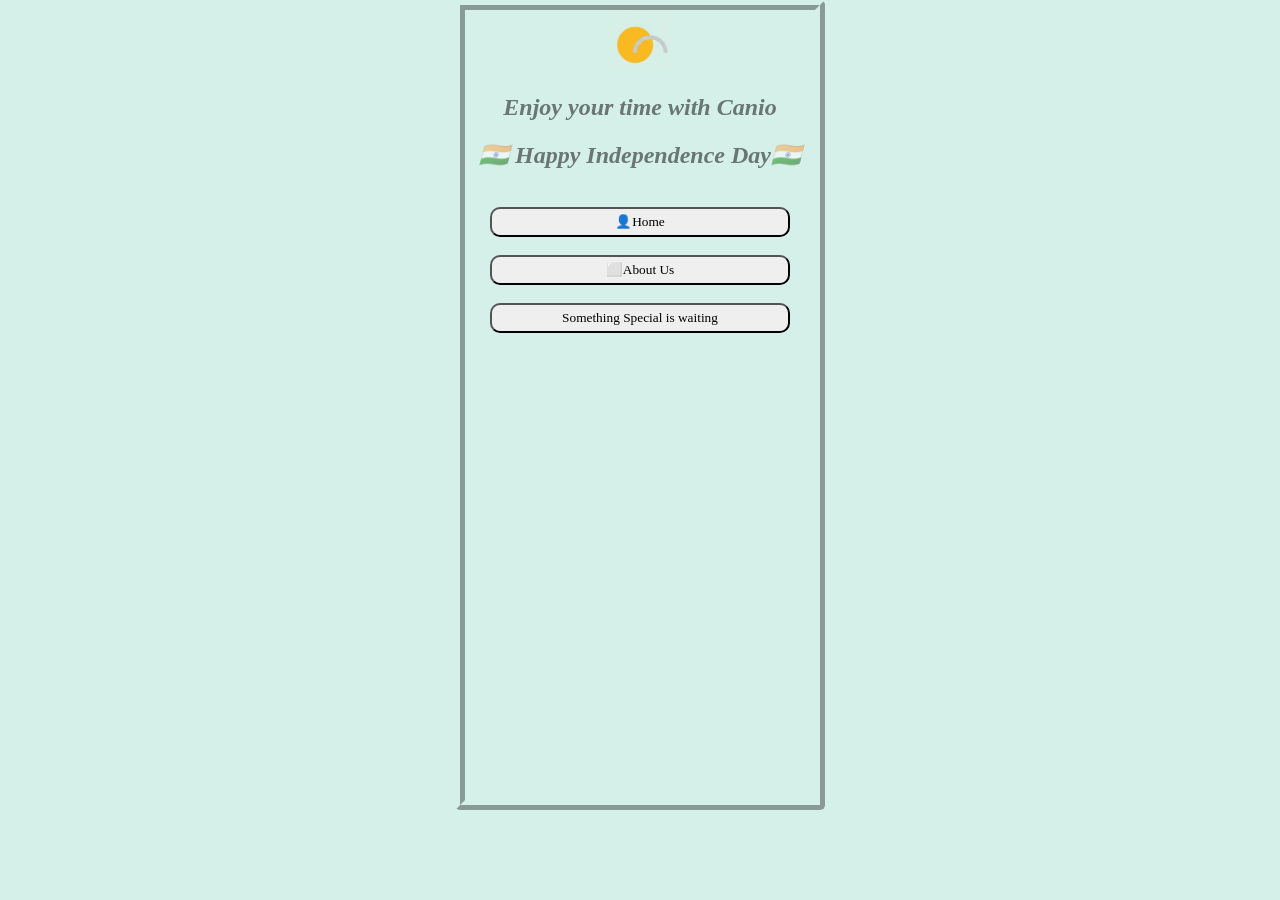
==== index.html @ 34913618 "Update index.html" ====
<!DOCTYPE html>
<html>

<head>
  <meta charset="UTF-8">
  <meta name="google-site-verification" content="r5AgKYEmBrzxSZBp-5xba-DILbooFpqDlJ_rGz4jlIk" />
  <meta name="viewport" content="width=device-width, initial-scale=1">
  <title>Canio - ForeCast #Sign Up</title>
  <link rel="stylesheet" href="CSS1.css">
</head>
<body class="overall body001">
  <div class="border001">
    <img src="logo.png" height="60" width="60" alt="Canio" class="img001">
    <h2 class="a10">Enjoy your time with Canio</h2>
     <h2 style="font-style:italic;" class="a10">🇮🇳 Happy Independence Day🇮🇳</h2>
    <br>
    <button onclick="redirecthomepage()" class="a7">👤Home</button>
    <br><br><button onclick="redirectaboutpage()" class="a7">⬜About Us</button>
    <br><br><button onclick="redirecteventpage()" class="a21">Something Special is waiting</button>
    <br><br>
    <br><br>
  </div>
</body>
<script src="functions.js"></script>
</html>
---- CSS1.css ----
.border002{
  border-radius: 5px;
  border-left: 10px none grey;
  border-right: 10px none grey;
  border-top: 10px none #60648C;
  border-bottom: 10px none #60648C;
  min-height: 100vh;
  text-align: center;
}
.body002 {
  min-height: 100vh;
  transition: background 0.8s ease;
}

.sunny {
  background: linear-gradient(135deg, #FFD54F, #64B5F6);
}

.cloudy {
  background: linear-gradient(135deg, #B0BEC5, #78909C);
}

.rainy {
  background: linear-gradient(135deg, #37474F, #607D8B);
}

.storm {
  background: linear-gradient(135deg, #212121, #424242);
}

.snow {
  background: linear-gradient(135deg, #E3F2FD, #FFFFFF);
}

.night {
  background: linear-gradient(135deg, #0F172A, #1E293B);
}
input{
  border-radius: 5px;
}
button{
  border-radius: 10px;
}
.logo{
  width: 60px;
  height: 60px;
  border-radius: 10px;
}
h5{
  opacity: 0.5;
  border-left: 5px solid #4CAF50;
  padding-left: 15px;
  margin: 20px;
  line-height: 1.7;
}
h6{
  opacity: 0.5;
  border-left: 5px solid #4CAF50;
  padding-left: 15px;
  margin: 20px;
  line-height: 1.7;
}
.a2{
  height: 250px;
  width: 100%;
  object-fit:cover;
  display: block;
}
.a3{
  font-weight: bold;
  text-align: left;
  color: #43545A;
}
.a4{
  height: 250px;
  width: 100%;
  border-radius: 10px;
}
.bottom-nav {
    position: fixed;
    bottom: 0;
    left: 0;
    width: 100%;

    display: flex;
    justify-content: space-around;
    align-items: center;

    height: 60px;
    background: white;
    border-top: 1px solid #ccc;
}

.bottom-nav button {
    background: none;
    border: none;
    font-size: 16px;
}
.a5{
  border-radius: 10px;
}










.border001{  
  border-left:  7px #D5EFE9;  
  border-right:  7px #D5EFE9;  
  border-bottom:  7px #D5EFE9;  
  border-top: 7px #D5EFE9;  
  border-radius: 5px;  
  min-height: 400px;  
  min-width: 350px;  
  border-style: ridge ;  
  text-align: center;  
  border-width: 10px;  
}  


.body001 {
    margin: 0;
    min-height: 100vh;
    display: flex;
    justify-content: center;
    align-items: center
    padding-top: 20px;
    padding-bottom: 90px;
    box-sizing: border-box;
    background-color: #D5EFE9;
}


.body0010 {  
    margin: 0;  
    min-height: 100vh;  
    display: flex;
    justify-content: center;  
    align-items: center;  
    background-color: #D5EFE9;  
}  
.img001{  
  text-align: center;  
}  
.a10{  
  font-style: italic;  
  opacity: 50%;  
}  
.a7{  
  height: 30px;  
  width: 300px;  
  font-family: "Trebuchet MS", cursive;  
} 
.border003{
border-left:  7px #D5EFE9;  
  border-right:  7px #D5EFE9;  
  border-bottom:  7px #D5EFE9;  
  border-top: 7px #D5EFE9;  
  border-radius: 5px;  
  height: 100%;  
  width: 100%;  
  border-style: ridge ;  
  text-align: center;  
  border-width: 10px;  
}
.a21{
  height: 30px;
  width: 300px;
  font-family: "Trebuchet MS", cursive;
  animation: glow 2s infinite alternate;
}

@keyframes glow {
    from {
        box-shadow: 0 0 10px #4CAF50;
    }

    to {
        box-shadow:
            0 0 20px #4CAF50,
            0 0 40px #4CAF50,
            0 0 60px #4CAF50;
    }
} 
.a22{
  border-right: 15%;
  background-color:#DEF2FA;
  height: 20px;
  width: 70px;
}
.a23{
  background-color:#DEF2FA;
  border-radius: 20%;
  font-style: italic;
  font-weight: bold;
}
.event-body {
    min-height: 100vh;
    margin: 0;

    background: linear-gradient(
        135deg,
        #FF9933,
        #FFFFFF 45%,
        #FFFFFF 55%,
        #138808
    );
}
/* =========================
   CANIO WEATHER HOME
========================= */

.weather-card {
    width: min(92%, 500px);
    margin: 0 auto;
    padding: 25px;
    box-sizing: border-box;
    text-align: center;
}


/* LOGO */

.weather-logo {
    width: 75px;
    height: 75px;
    align-items: center;

    border-radius: 20px;

    box-shadow:
        0 5px 20px rgba(0, 0, 0, 0.15);
}


.canio-title {
    margin: 8px 0 0;

    font-size: 32px;

    letter-spacing: 3px;
}


.subtitle {
    opacity: 0.6;

    margin-top: 5px;
}


/* REFRESH */

.refresh-button {
    margin-top: 15px;

    padding: 12px 25px;

    border: none;

    border-radius: 25px;

    background: #ffffff;

    font-size: 15px;

    font-weight: bold;

    cursor: pointer;

    box-shadow:
        0 5px 15px rgba(0, 0, 0, 0.12);

    transition: 0.25s;
}


.refresh-button:hover {
    transform: translateY(-3px);

    box-shadow:
        0 8px 20px rgba(0, 0, 0, 0.18);
}


/* MAIN WEATHER */

.main-weather {
    margin-top: 35px;

    padding: 25px;

    border-radius: 25px;

    background: rgba(255, 255, 255, 0.55);
}


.current-label {
    font-size: 12px;

    letter-spacing: 2px;

    opacity: 0.55;
}


.main-temperature {
    font-size: 38px;

    margin: 10px 0;
}


.feels-like {
    opacity: 0.65;

    font-size: 16px;
}


/* WEATHER BOXES */

.weather-grid {

    display: grid;

    grid-template-columns: 1fr 1fr;

    gap: 15px;

    margin-top: 20px;
}


.weather-box {

    padding: 20px 10px;

    border-radius: 20px;

    background: rgba(255, 255, 255, 0.6);

    box-shadow:
        0 5px 15px rgba(0, 0, 0, 0.08);
}


.weather-icon {
    font-size: 30px;
}


.weather-label {

    margin: 8px 0 4px;

    opacity: 0.6;
}


.weather-box h3 {

    margin: 0;

    font-size: 18px;
}


/* FUTURE WEATHER */

.future-section {

    margin-top: 25px;

    padding: 22px;

    border-radius: 25px;

    background: rgba(255, 255, 255, 0.55);
}


.future-section h2 {
    margin-top: 0;
}


.future-section p {

    opacity: 0.6;

    line-height: 1.5;
}


.future-button {

    padding: 12px 20px;

    border: none;

    border-radius: 20px;

    background: #ffffff;

    font-weight: bold;

    cursor: pointer;
}


/* MOBILE */

@media (max-width: 500px) {

    .weather-card {

        width: 88%;

        padding: 20px;

        margin-top: 15px;
    }

    .main-temperature {

        font-size: 32px;
    }

}
/* =========================
   FUTURE WEATHER DROPDOWN
========================= */

.future-select {
    width: 100%;
    padding: 14px 18px;

    margin-top: 12px;

    border: none;
    border-radius: 18px;

    background: rgba(255, 255, 255, 0.85);

    font-size: 16px;
    font-weight: bold;

    color: #334155;

    outline: none;

    box-shadow:
        0 5px 15px rgba(0, 0, 0, 0.10);

    cursor: pointer;

    transition: 0.25s;
}

.future-select:hover {
    transform: translateY(-2px);

    box-shadow:
        0 8px 20px rgba(0, 0, 0, 0.15);
}

.future-select:focus {
    box-shadow:
        0 0 0 3px rgba(76, 175, 80, 0.25),
        0 8px 20px rgba(0, 0, 0, 0.12);
}

.future-select option {
    background: white;
    color: #334155;
    font-weight: bold;
}


/* FUTURE WEATHER RESULT */

.future-weather {
    margin-top: 18px;
}

.future-weather:empty {
    display: none;
}

.future-weather-card {
    padding: 18px;

    border-radius: 20px;

    background: rgba(255, 255, 255, 0.75);

    box-shadow:
        0 5px 15px rgba(0, 0, 0, 0.08);

    animation: futureAppear 0.3s ease;
}

.future-weather-card h3 {
    margin-top: 0;
    margin-bottom: 12px;
}

.future-weather-card p {
    margin: 8px 0;
    opacity: 0.8;
}

@keyframes futureAppear {

    from {
        opacity: 0;
        transform: translateY(8px);
    }

    to {
        opacity: 1;
        transform: translateY(0);
    }

}
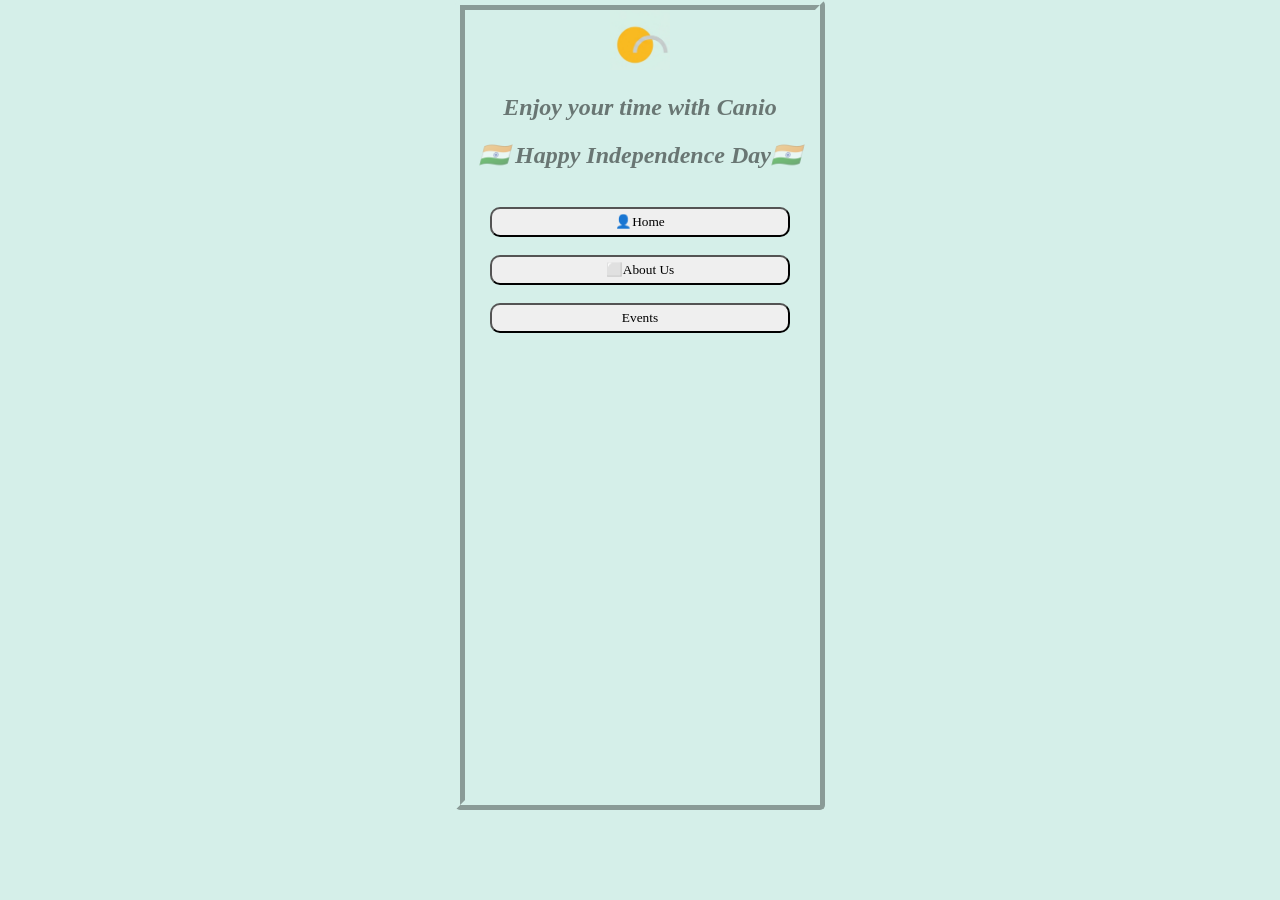
==== commit 81c4a7c7: "Update index.html event icon a21 to a7" ====
--- a/index.html
+++ b/index.html
@@ -16,7 +16,7 @@
     <br>
     <button onclick="redirecthomepage()" class="a7">👤Home</button>
     <br><br><button onclick="redirectaboutpage()" class="a7">⬜About Us</button>
-    <br><br><button onclick="redirecteventpage()" class="a21">Something Special is waiting</button>
+    <br><br><button onclick="redirecteventpage()" class="a7">Events</button>
     <br><br>
     <br><br>
   </div>
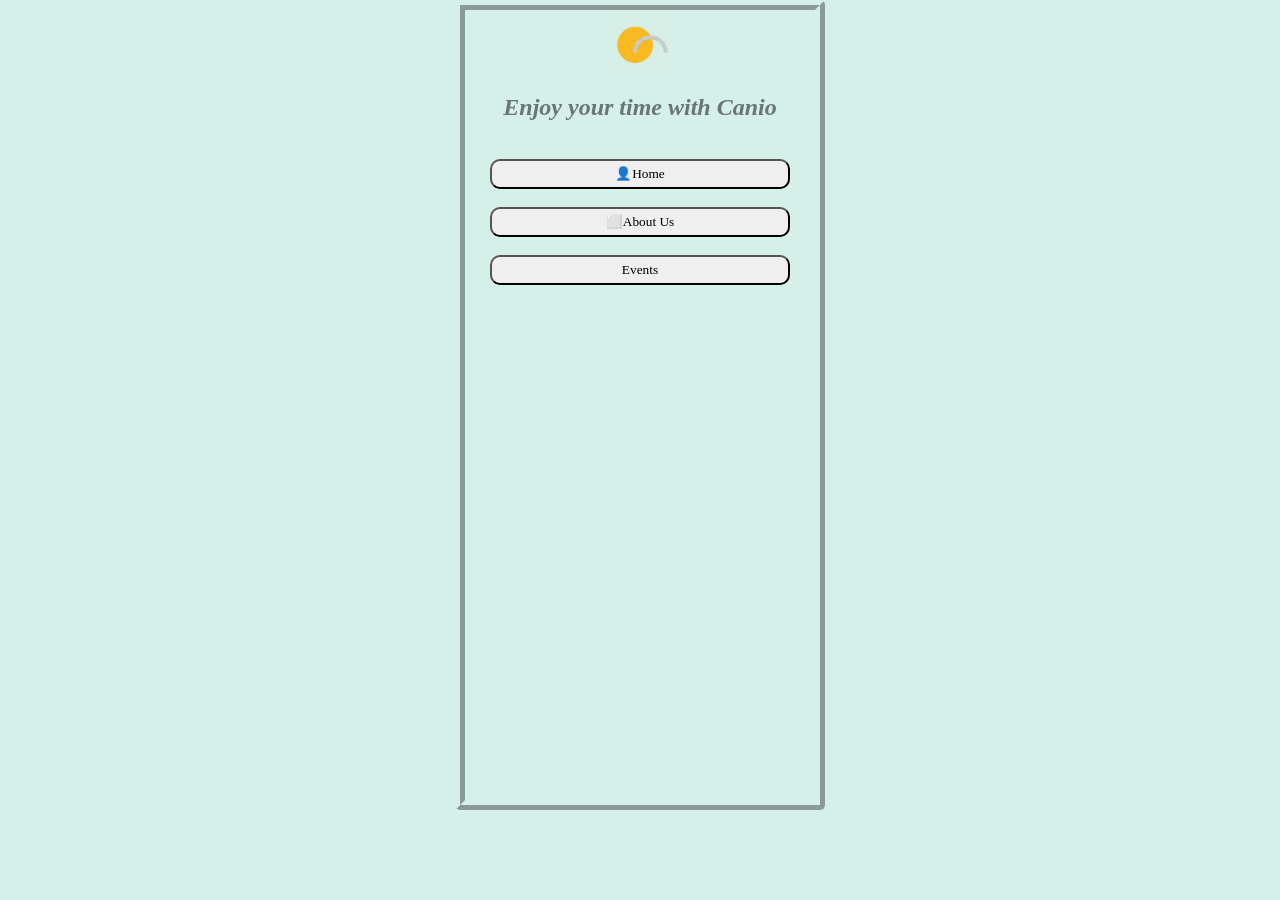
==== commit dfc32d3f: "Update index.html Independence day expires for 2026" ====
--- a/index.html
+++ b/index.html
@@ -12,7 +12,6 @@
   <div class="border001">
     <img src="logo.png" height="60" width="60" alt="Canio" class="img001">
     <h2 class="a10">Enjoy your time with Canio</h2>
-     <h2 style="font-style:italic;" class="a10">🇮🇳 Happy Independence Day🇮🇳</h2>
     <br>
     <button onclick="redirecthomepage()" class="a7">👤Home</button>
     <br><br><button onclick="redirectaboutpage()" class="a7">⬜About Us</button>
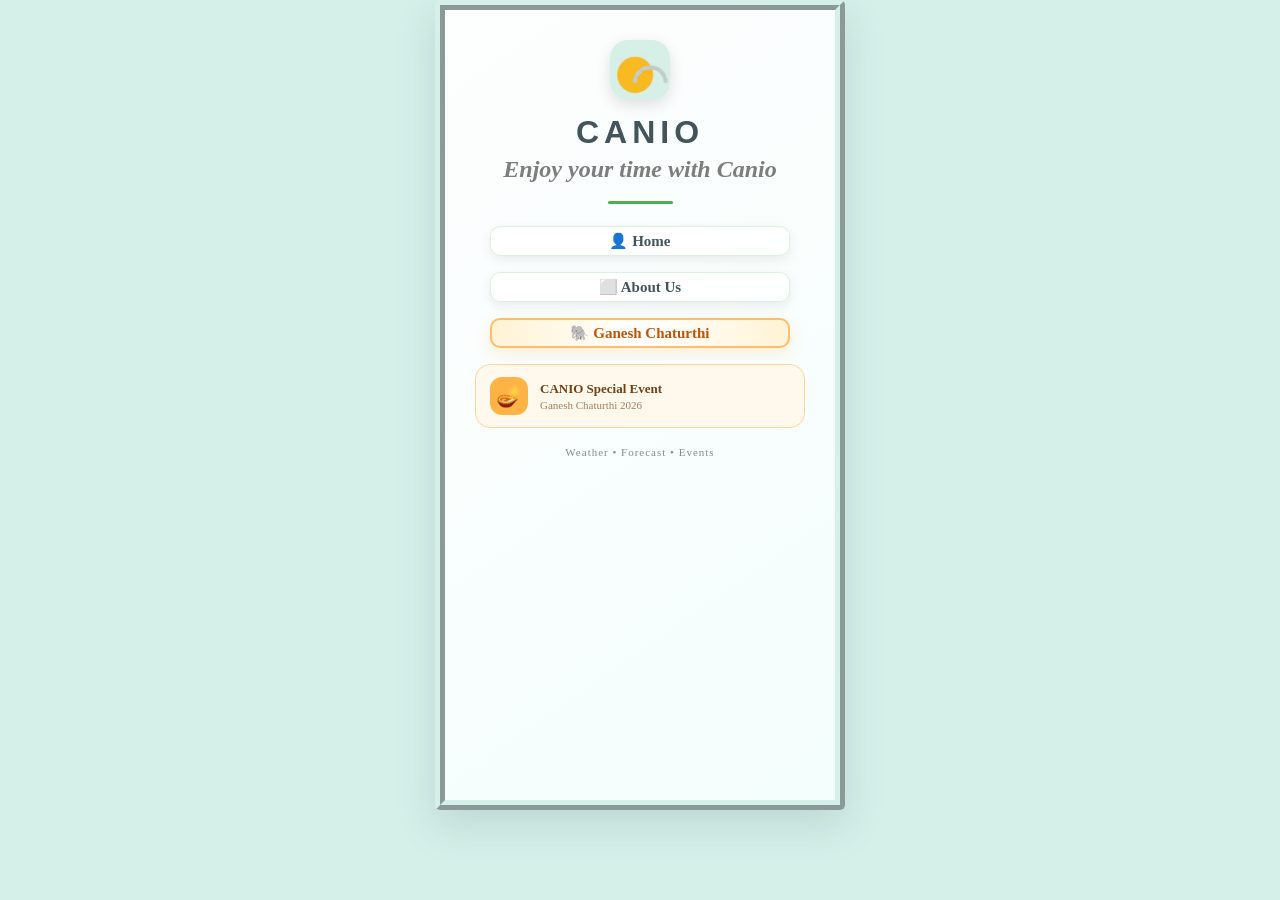
==== commit 573e4d2a: "Refactor index.html structure and update content Ganesh index" ====
--- a/index.html
+++ b/index.html
@@ -2,23 +2,114 @@
 <html>
 
 <head>
+
   <meta charset="UTF-8">
-  <meta name="google-site-verification" content="r5AgKYEmBrzxSZBp-5xba-DILbooFpqDlJ_rGz4jlIk" />
-  <meta name="viewport" content="width=device-width, initial-scale=1">
-  <title>Canio - ForeCast #Sign Up</title>
+
+  <meta name="viewport"
+        content="width=device-width, initial-scale=1">
+
+  <title>Canio - ForeCast</title>
+
   <link rel="stylesheet" href="CSS1.css">
+  <link rel="stylesheet" href="Ganesh CsS.css">
 </head>
+
+
 <body class="overall body001">
-  <div class="border001">
-    <img src="logo.png" height="60" width="60" alt="Canio" class="img001">
-    <h2 class="a10">Enjoy your time with Canio</h2>
-    <br>
-    <button onclick="redirecthomepage()" class="a7">👤Home</button>
-    <br><br><button onclick="redirectaboutpage()" class="a7">⬜About Us</button>
-    <br><br><button onclick="redirecteventpage()" class="a7">Events</button>
-    <br><br>
-    <br><br>
+
+
+  <div class="border001 canio-menu">
+
+
+    <!-- CANIO LOGO -->
+
+    <img
+      src="logo.png"
+      height="60"
+      width="60"
+      alt="Canio"
+      class="img001 canio-menu-logo"
+    >
+
+
+    <!-- TITLE -->
+
+    <h1 class="menu-title">
+      CANIO
+    </h1>
+
+    <h2 class="a10">
+      Enjoy your time with Canio
+    </h2>
+
+
+    <div class="menu-line"></div>
+
+
+    <!-- MAIN NAVIGATION -->
+
+    <button
+      onclick="redirecthomepage()"
+      class="a7 menu-button">
+
+      👤 Home
+
+    </button>
+
+
+    <button
+      onclick="redirectaboutpage()"
+      class="a7 menu-button">
+
+      ⬜ About Us
+
+    </button>
+
+
+    <!-- SPECIAL EVENT -->
+
+    <button
+      onclick="redirecteventpage()"
+      class="a7 menu-button event-menu-button">
+
+      🐘 Ganesh Chaturthi
+
+    </button>
+
+
+    <!-- EVENT MESSAGE -->
+
+    <div class="event-mini-card">
+
+      <span class="event-mini-icon">
+        🪔
+      </span>
+
+      <div>
+
+        <strong>
+          CANIO Special Event
+        </strong>
+
+        <small>
+          Ganesh Chaturthi 2026
+        </small>
+
+      </div>
+
+    </div>
+
+
+    <p class="menu-footer">
+      Weather • Forecast • Events
+    </p>
+
+
   </div>
+
+
+  <script src="functions.js"></script>
+
 </body>
-<script src="functions.js"></script>
+
 </html>
--- a/Ganesh CsS.css
+++ b/Ganesh CsS.css
@@ -0,0 +1,329 @@
+/* =========================
+   CANIO MAIN MENU
+========================= */
+
+.canio-menu {
+
+  position: relative;
+
+  padding: 30px 20px 25px;
+
+  background:
+    linear-gradient(
+      145deg,
+      rgba(255,255,255,0.96),
+      rgba(245,255,253,0.96)
+    );
+
+  box-shadow:
+    0 15px 40px rgba(60,80,80,0.15);
+
+}
+
+
+/* LOGO */
+
+.canio-menu-logo {
+
+  border-radius: 18px;
+
+  box-shadow:
+    0 5px 15px rgba(0,0,0,0.12);
+
+  transition: 0.3s ease;
+
+}
+
+.canio-menu-logo:hover {
+
+  transform: rotate(-4deg) scale(1.05);
+
+}
+
+
+/* CANIO TITLE */
+
+.menu-title {
+
+  margin: 10px 0 0;
+
+  font-family: "Trebuchet MS", sans-serif;
+
+  font-size: 32px;
+
+  letter-spacing: 5px;
+
+  color: #43545A;
+
+}
+
+
+/* EXISTING SUBTITLE */
+
+.canio-menu .a10 {
+
+  margin-top: 5px;
+
+  margin-bottom: 18px;
+
+}
+
+
+/* DIVIDER */
+
+.menu-line {
+
+  width: 65px;
+  height: 3px;
+
+  margin: 0 auto 22px;
+
+  border-radius: 10px;
+
+  background: #4CAF50;
+
+}
+
+
+/* NAVIGATION BUTTONS */
+
+.menu-button {
+
+  display: block;
+
+  margin: 0 auto 16px;
+
+  border: 1px solid rgba(76,175,80,0.18);
+
+  background: rgba(255,255,255,0.85);
+
+  color: #43545A;
+
+  font-size: 15px;
+
+  font-weight: bold;
+
+  cursor: pointer;
+
+  box-shadow:
+    0 4px 12px rgba(0,0,0,0.07);
+
+  transition:
+    transform 0.2s ease,
+    box-shadow 0.2s ease,
+    background 0.2s ease;
+
+}
+
+
+/* HOVER */
+
+.menu-button:hover {
+
+  transform: translateY(-2px);
+
+  background: #ffffff;
+
+  box-shadow:
+    0 7px 18px rgba(0,0,0,0.12);
+
+}
+
+
+/* SPECIAL EVENT BUTTON */
+
+.event-menu-button {
+
+  color: #c65300;
+
+  border: 2px solid #ffbd66;
+
+  background:
+    linear-gradient(
+      90deg,
+      #fff3d6,
+      #ffffff,
+      #fff3d6
+    );
+
+  box-shadow:
+    0 5px 16px rgba(255,160,50,0.18);
+
+  position: relative;
+
+  overflow: hidden;
+
+}
+
+
+/* EVENT BUTTON SHINE */
+
+.event-menu-button::after {
+
+  content: "";
+
+  position: absolute;
+
+  top: 0;
+
+  left: -100%;
+
+  width: 70%;
+
+  height: 100%;
+
+  background:
+    linear-gradient(
+      90deg,
+      transparent,
+      rgba(255,255,255,0.75),
+      transparent
+    );
+
+  transform: skewX(-20deg);
+
+  animation: eventButtonShine 4s infinite;
+
+}
+
+
+@keyframes eventButtonShine {
+
+  0% {
+    left: -100%;
+  }
+
+  35% {
+    left: 140%;
+  }
+
+  100% {
+    left: 140%;
+  }
+
+}
+
+
+/* EVENT MINI CARD */
+
+.event-mini-card {
+
+  width: 300px;
+
+  margin: 5px auto 18px;
+
+  padding: 12px 14px;
+
+  display: flex;
+
+  align-items: center;
+
+  gap: 12px;
+
+  text-align: left;
+
+  border-radius: 15px;
+
+  background: #fff8ec;
+
+  border: 1px solid #ffd59b;
+
+  color: #754015;
+
+}
+
+
+/* EVENT ICON */
+
+.event-mini-icon {
+
+  width: 38px;
+
+  height: 38px;
+
+  flex-shrink: 0;
+
+  display: flex;
+
+  justify-content: center;
+
+  align-items: center;
+
+  border-radius: 12px;
+
+  background: #ffb347;
+
+  font-size: 21px;
+
+}
+
+
+/* EVENT CARD TEXT */
+
+.event-mini-card div {
+
+  display: flex;
+
+  flex-direction: column;
+
+  gap: 2px;
+
+}
+
+.event-mini-card strong {
+
+  font-size: 13px;
+
+}
+
+.event-mini-card small {
+
+  font-size: 11px;
+
+  opacity: 0.65;
+
+}
+
+
+/* FOOTER */
+
+.menu-footer {
+
+  margin: 5px 0 0;
+
+  font-size: 11px;
+
+  letter-spacing: 1px;
+
+  opacity: 0.45;
+
+}
+
+
+/* MOBILE */
+
+@media (max-width: 500px) {
+
+  .canio-menu {
+
+    padding-left: 15px;
+
+    padding-right: 15px;
+
+  }
+
+  .menu-title {
+
+    font-size: 28px;
+
+  }
+
+  .event-mini-card {
+
+    width: 300px;
+
+    max-width: 100%;
+
+  }
+
+}
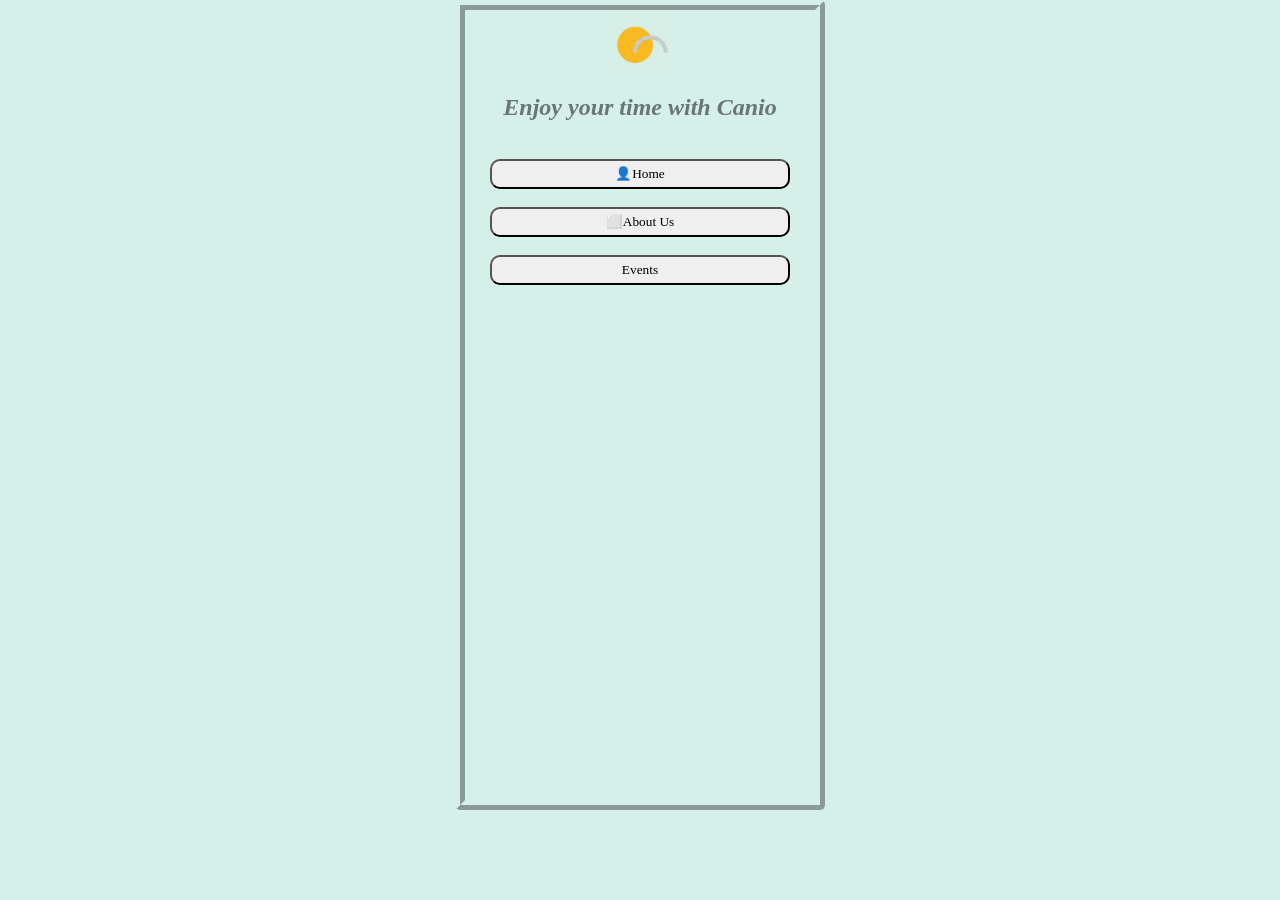
==== commit 62a2fdf9: "Back to normal Index page" ====
--- a/index.html
+++ b/index.html
@@ -2,114 +2,22 @@
 <html>
 
 <head>
-
   <meta charset="UTF-8">
-
-  <meta name="viewport"
-        content="width=device-width, initial-scale=1">
-
-  <title>Canio - ForeCast</title>
-
+  <meta name="viewport" content="width=device-width, initial-scale=1">
+  <title>Canio - ForeCast #Sign Up</title>
   <link rel="stylesheet" href="CSS1.css">
-  <link rel="stylesheet" href="Ganesh CsS.css">
 </head>
-
-
 <body class="overall body001">
-
-
-  <div class="border001 canio-menu">
-
-
-    <!-- CANIO LOGO -->
-
-    <img
-      src="logo.png"
-      height="60"
-      width="60"
-      alt="Canio"
-      class="img001 canio-menu-logo"
-    >
-
-
-    <!-- TITLE -->
-
-    <h1 class="menu-title">
-      CANIO
-    </h1>
-
-    <h2 class="a10">
-      Enjoy your time with Canio
-    </h2>
-
-
-    <div class="menu-line"></div>
-
-
-    <!-- MAIN NAVIGATION -->
-
-    <button
-      onclick="redirecthomepage()"
-      class="a7 menu-button">
-
-      👤 Home
-
-    </button>
-
-
-    <button
-      onclick="redirectaboutpage()"
-      class="a7 menu-button">
-
-      ⬜ About Us
-
-    </button>
-
-
-    <!-- SPECIAL EVENT -->
-
-    <button
-      onclick="redirecteventpage()"
-      class="a7 menu-button event-menu-button">
-
-      🐘 Ganesh Chaturthi
-
-    </button>
-
-
-    <!-- EVENT MESSAGE -->
-
-    <div class="event-mini-card">
-
-      <span class="event-mini-icon">
-        🪔
-      </span>
-
-      <div>
-
-        <strong>
-          CANIO Special Event
-        </strong>
-
-        <small>
-          Ganesh Chaturthi 2026
-        </small>
-
-      </div>
-
-    </div>
-
-
-    <p class="menu-footer">
-      Weather • Forecast • Events
-    </p>
-
-
+  <div class="border001">
+    <img src="logo.png" height="60" width="60" alt="Canio" class="img001">
+    <h2 class="a10">Enjoy your time with Canio</h2>
+    <br>
+    <button onclick="redirecthomepage()" class="a7">👤Home</button>
+    <br><br><button onclick="redirectaboutpage()" class="a7">⬜About Us</button>
+    <br><br><button onclick="redirecteventpage()" class="a7">Events</button>
+    <br><br>
+    <br><br>
   </div>
-
-
-  <script src="functions.js"></script>
-
 </body>
-
+<script src="functions.js"></script>
 </html>
